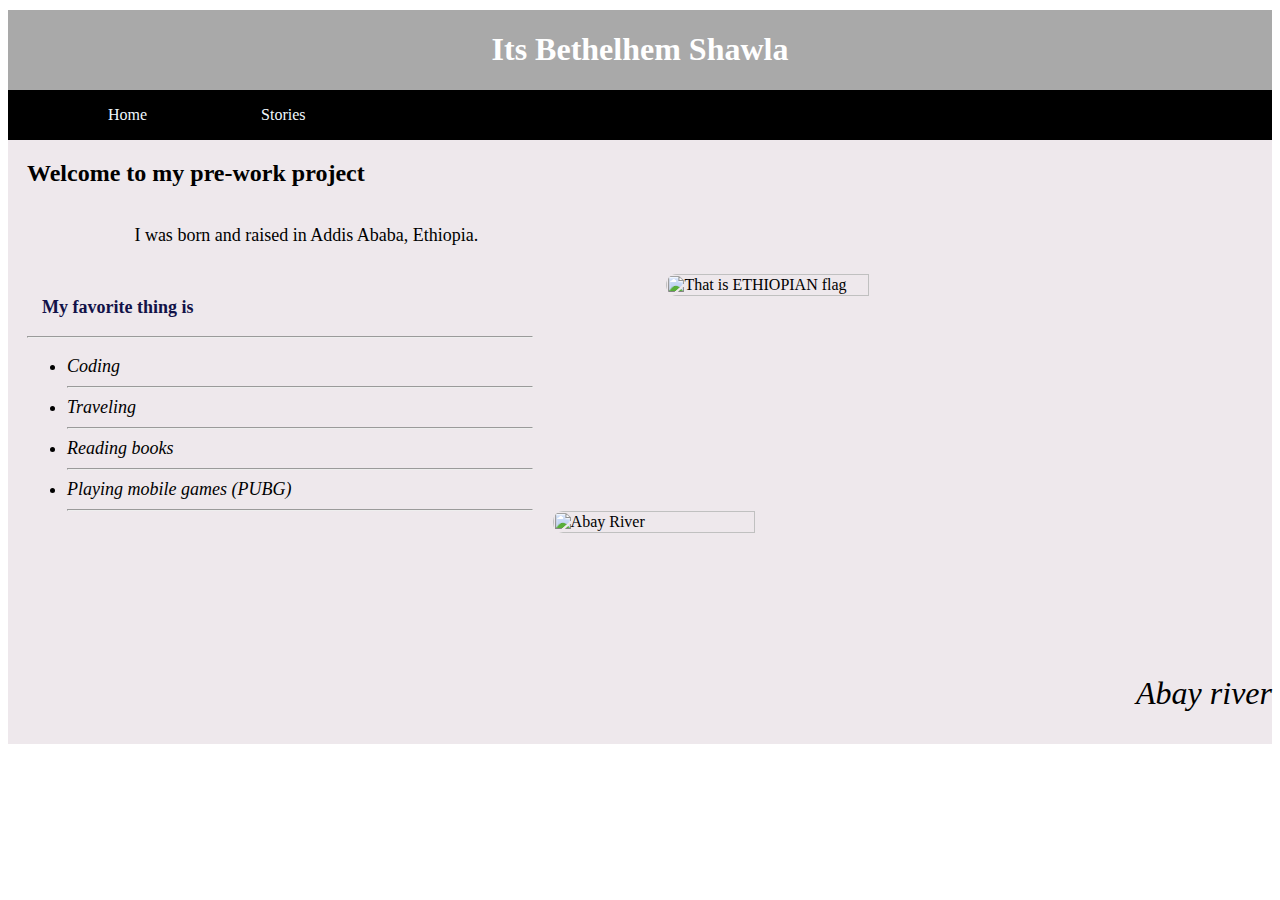
==== index.html @ 604d4df8 "Initial commit" ====
<html lang="en">

    <link rel="stylesheet" href="css/style.css">
<head>
    <title >Bethelhem Shawla/ Home</title>
</head>
<body>
    <section id="background">

        <div id="div1">
            <h1>Its Bethelhem Shawla</h1>
    
            </div>
  
    <div class="nav">
        <nav>
            <a href="index.html"> Home</a>
            <a href="stories.html" > Stories</a>
            
            
        </nav>
    </div>

        <h2 class="headline">Welcome to my pre-work project</h2>
        <p class="index"> I was born and raised in Addis Ababa, Ethiopia.</p>
       <div id="divimg">
        <div class="list">
                 <p class="fav" >My favorite thing is </p><hr> 
                 <ul> <li>Coding</li><hr> <li>Traveling </li><hr> <li>Reading books</li><hr> <li>Playing mobile games (PUBG)</li> <hr>
                  </ul>
         </div>
    
     <img class="img" width="40%" height="40%" src="https://answersafrica.com/wp-content/uploads/2016/07/58_Etiopian-flag-2.jpg" alt="That is ETHIOPIAN flag">

     <div>
     <img class="img2" width="40%" height="30%" src="https://lonelyplanetimages.imgix.net/a/g/hi/t/c2af3eb20b44c86b0420b6d698107b21-tis-abay.jpg" alt="Abay River">
    <p class="abay"> Abay river</p>
    </div>
    </div>
   
    </section>
</body>
</html>
---- css/style.css ----
#div1{
        text-align: center;
        font-family: 'Times New Roman', Times, serif;  
        background-color: darkgrey; 
        color: white; 
        
 }
 
 
.nav a{
    text-decoration: none;
    background-color: black;
    color: aliceblue;
    margin-left: 100px ;
    margin-right: 10px;
    padding: auto;
    
    
 }
 
 .nav{
     background-color: black;
     padding: auto;
     display: flex;
     flex-direction: none;
     height: 50px;
    align-items: center;
 }

#h4{
    font-size: large;
    color: rgb(1, 19, 19);
    margin-left: 10px;

}

#p1{
    margin-left: 20px;
    text-indent: 20px;
    font-size: larger;

}
.p2{
    font-size: 20px;
    font-weight: bolder;
    margin-top: 20px;
    padding-top: 30px;
    
   
  
}

.p3{
    text-indent: 100px;
    font-size: large;
    
}

 .fav {
    color: rgb(18, 18, 72);
    font-style: normal;
    font-weight: bolder ;
    justify-content: center;
    margin-left: 15px;
}



.iframe1{
    margin-left: 5%;
    margin-top: auto;

}


#divimg{
    float: inline-end;

}
.form{
    font-family: Georgia, 'Times New Roman', Times, serif;
    color: rgb(19, 20, 19);
}
.sug{
    font-size: large;
}

.list{
    clear: right;
    font-size: large;
    font-style: italic;
    float: left;
    border: 3px;
    margin-top: 15px;
    border-color: black;
    margin-bottom: 15px;
    width: 40%;
    margin-left: 19px;

}

.table{
    background-color: rgb(238, 232, 236);
   color: rgb(7, 13, 18);
width: 40%;
   border: 2px;
   border-color: rgb(80, 55, 55);
   height: 60px;
}

.th{
    color: rgb(246, 242, 242);
    font-size: larger;
    background-color: rgb(31, 29, 29);
    
}


.img{
   border-radius: 500px;
   float: right;
   margin-top: 10px;
   margin-right: 100px;
   margin-bottom: 10%;
}

.img2{
    border-radius: 10px;
    margin-left: 20px;
   float: left;
    margin-top: 7%;
}

.abay{
    float: right;
    margin-top: 20%;
    margin-left: 1%;
    font-size: xx-large;
    font-style: italic;
}

#background{
   
    background-color: rgb(238, 232, 236);
    padding: auto;
    display: flex;
    flex-direction: column;
    margin-top: 10px;
}

.headline{
    margin-left: 19px;
}



.tophalf{
    width: fit-content; 
      
}

.includetitle{
    float: right;
}



.pic{
    border-radius: 50px;
    width: 28%;
    height: 530px;
     float: left;
     margin-right: 40px ;
     margin-left: 20px;
     margin-bottom: 10px;
}


.gif{
    width: 50%;
    height: auto;
    
}

.thanks{
    font-size: xx-large;
    font-weight: bolder;
}


.music{
    font-size: large;

 
}


.movie{
    font-size: large;

  
}

.sport{
    font-size: large;

}

.musicleft{
    width: 40%;
    float: right;
    padding-top: 10px;
    margin-left: -50px;
}

.iframeright{
    width: 50%;
    margin-top: 90px;
    position: absolute;
    margin-top: 10px;
}
.secondsection{
    align-items: center;
justify-items: center;
}
.thanksgif{
float: right;
position: absolute;
margin-left: 50%;
margin-top: 1270px;
width: 500px;
}

.box{
    width:40%;
    height: auto; 
    margin-top: 70px;
    display: flex;
    margin-left: 30px;
    
}
span{
    color: red;
    font-size: 130%;
}

.index{
    margin-left: 10%;
    font-size: large;
    font-weight: 450;
}
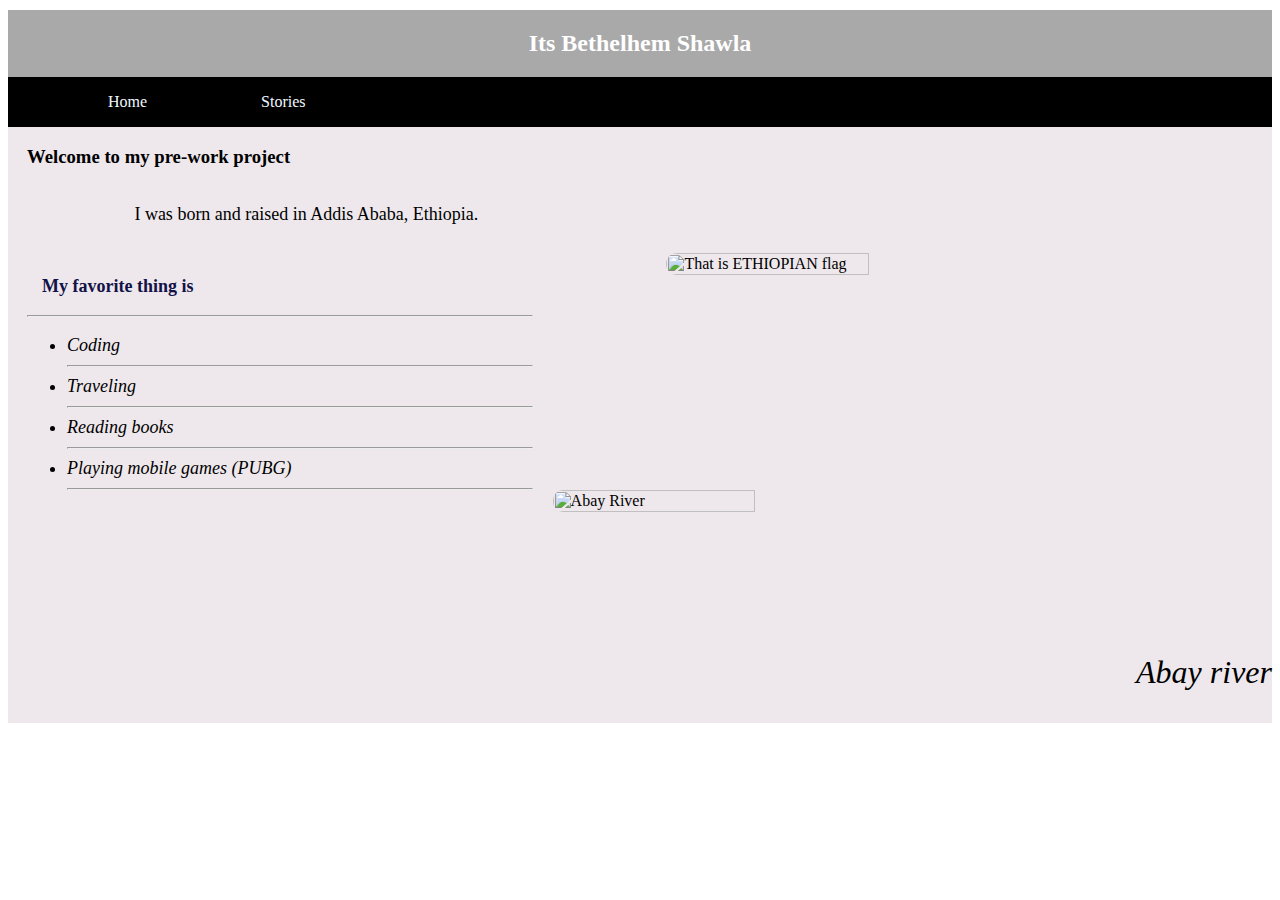
==== commit bb98470c: "h1 and h2" ====
--- a/index.html
+++ b/index.html
@@ -8,20 +8,20 @@
     <section id="background">
 
         <div id="div1">
-            <h1>Its Bethelhem Shawla</h1>
+            <h2>Its Bethelhem Shawla</h2>
     
             </div>
   
     <div class="nav">
         <nav>
             <a href="index.html"> Home</a>
-            <a href="stories.html" > Stories</a>
+            <a href="pages/stories.html" > Stories</a>
             
             
         </nav>
     </div>
 
-        <h2 class="headline">Welcome to my pre-work project</h2>
+        <h3 class="headline">Welcome to my pre-work project</h3>
         <p class="index"> I was born and raised in Addis Ababa, Ethiopia.</p>
        <div id="divimg">
         <div class="list">
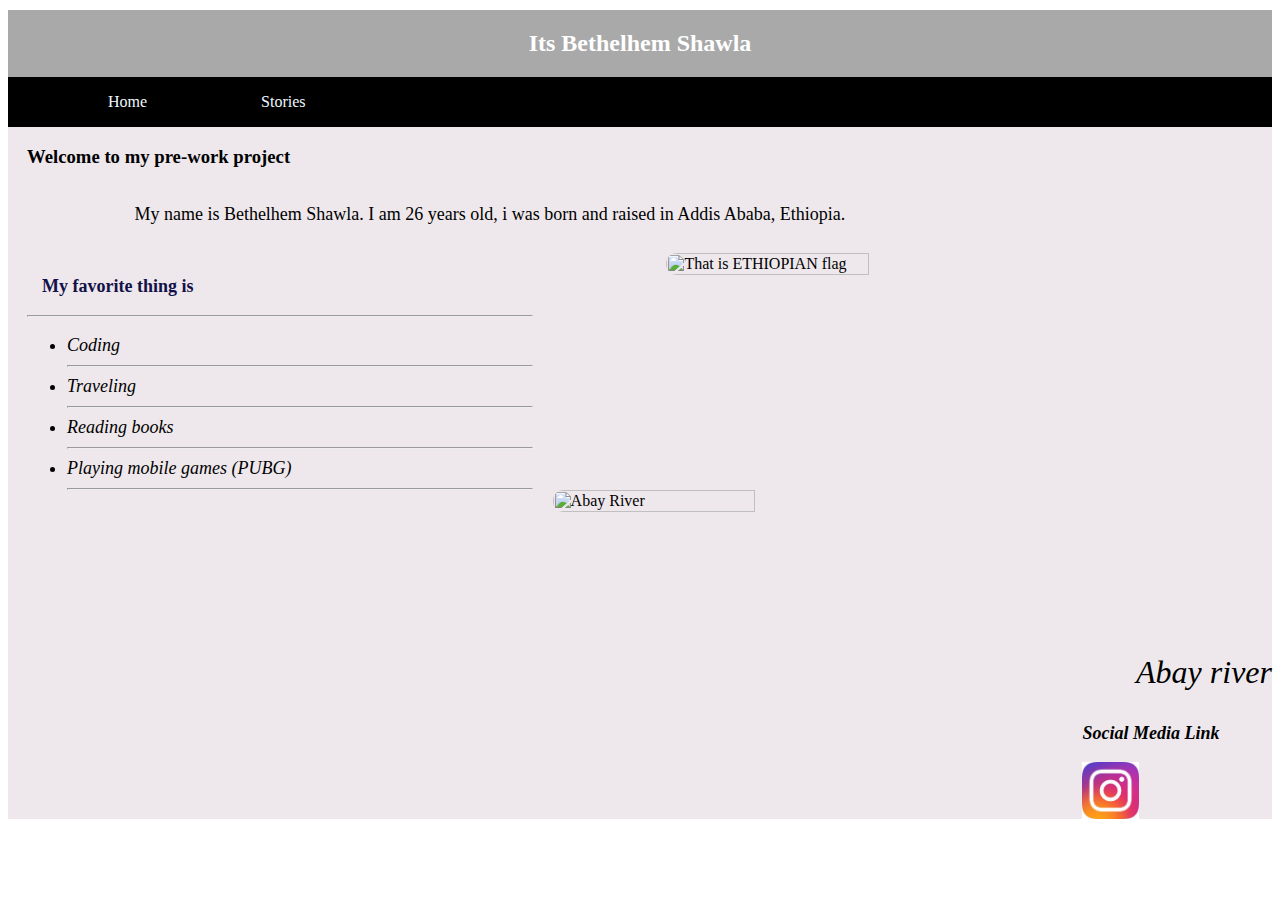
==== commit a8644915: "added few sentenses and external link" ====
--- a/index.html
+++ b/index.html
@@ -15,14 +15,14 @@
     <div class="nav">
         <nav>
             <a href="index.html"> Home</a>
-            <a href="pages/stories.html" > Stories</a>
+            <a href="/pages/stories.html" > Stories</a>
             
             
         </nav>
     </div>
 
         <h3 class="headline">Welcome to my pre-work project</h3>
-        <p class="index"> I was born and raised in Addis Ababa, Ethiopia.</p>
+        <p class="index"> My name is Bethelhem Shawla. I am 26 years old, i was born and raised in Addis Ababa, Ethiopia.</p>
        <div id="divimg">
         <div class="list">
                  <p class="fav" >My favorite thing is </p><hr> 
@@ -36,6 +36,17 @@
      <img class="img2" width="40%" height="30%" src="https://lonelyplanetimages.imgix.net/a/g/hi/t/c2af3eb20b44c86b0420b6d698107b21-tis-abay.jpg" alt="Abay River">
     <p class="abay"> Abay river</p>
     </div>
+
+   
+        
+        <div id="ig">
+            
+            <p>Social Media Link</p> 
+       
+        
+        <a href="https://www.instagram.com/betty.tada/"> <img width="30%" src="/images/instagram.jpeg" alt=""> </a>
+        </div>
+    </div>
     </div>
    
     </section>
--- a/css/style.css
+++ b/css/style.css
@@ -1,9 +1,7 @@
 #div1{
         text-align: center;
-        font-family: 'Times New Roman', Times, serif;  
         background-color: darkgrey; 
-        color: white; 
-        
+        color: white;     
  }
  
  
@@ -13,11 +11,10 @@
     color: aliceblue;
     margin-left: 100px ;
     margin-right: 10px;
-    padding: auto;
-    
-    
+    padding: auto; 
  }
  
+
  .nav{
      background-color: black;
      padding: auto;
@@ -27,34 +24,34 @@
     align-items: center;
  }
 
+
 #h4{
     font-size: large;
     color: rgb(1, 19, 19);
     margin-left: 10px;
-
-}
+}
+
 
 #p1{
     margin-left: 20px;
     text-indent: 20px;
     font-size: larger;
-
-}
+}
+
+
 .p2{
     font-size: 20px;
     font-weight: bolder;
     margin-top: 20px;
-    padding-top: 30px;
-    
-   
-  
-}
+    padding-top: 30px;  
+}
+
 
 .p3{
     text-indent: 100px;
     font-size: large;
-    
-}
+}
+
 
  .fav {
     color: rgb(18, 18, 72);
@@ -65,25 +62,26 @@
 }
 
 
-
 .iframe1{
     margin-left: 5%;
     margin-top: auto;
-
 }
 
 
 #divimg{
     float: inline-end;
-
-}
+}
+
+
 .form{
-    font-family: Georgia, 'Times New Roman', Times, serif;
     color: rgb(19, 20, 19);
 }
+
+
 .sug{
     font-size: large;
 }
+
 
 .list{
     clear: right;
@@ -96,23 +94,23 @@
     margin-bottom: 15px;
     width: 40%;
     margin-left: 19px;
-
-}
+}
+
 
 .table{
     background-color: rgb(238, 232, 236);
    color: rgb(7, 13, 18);
-width: 40%;
+   width: 40%;
    border: 2px;
    border-color: rgb(80, 55, 55);
    height: 60px;
 }
+
 
 .th{
     color: rgb(246, 242, 242);
     font-size: larger;
     background-color: rgb(31, 29, 29);
-    
 }
 
 
@@ -124,6 +122,7 @@
    margin-bottom: 10%;
 }
 
+
 .img2{
     border-radius: 10px;
     margin-left: 20px;
@@ -131,6 +130,7 @@
     margin-top: 7%;
 }
 
+
 .abay{
     float: right;
     margin-top: 20%;
@@ -138,6 +138,7 @@
     font-size: xx-large;
     font-style: italic;
 }
+
 
 #background{
    
@@ -148,21 +149,20 @@
     margin-top: 10px;
 }
 
+
 .headline{
     margin-left: 19px;
 }
 
 
-
 .tophalf{
-    width: fit-content; 
-      
-}
+    width: fit-content;     
+}
+
 
 .includetitle{
     float: right;
 }
-
 
 
 .pic{
@@ -178,9 +178,9 @@
 
 .gif{
     width: 50%;
-    height: auto;
-    
-}
+    height: auto; 
+}
+
 
 .thanks{
     font-size: xx-large;
@@ -190,21 +190,18 @@
 
 .music{
     font-size: large;
-
- 
 }
 
 
 .movie{
     font-size: large;
-
-  
-}
+}
+
 
 .sport{
     font-size: large;
-
-}
+}
+
 
 .musicleft{
     width: 40%;
@@ -212,6 +209,7 @@
     padding-top: 10px;
     margin-left: -50px;
 }
+
 
 .iframeright{
     width: 50%;
@@ -219,33 +217,49 @@
     position: absolute;
     margin-top: 10px;
 }
+
+
 .secondsection{
     align-items: center;
-justify-items: center;
-}
+    justify-items: center;
+}
+
+
 .thanksgif{
-float: right;
-position: absolute;
-margin-left: 50%;
-margin-top: 1270px;
-width: 500px;
-}
+    float: right;
+    position: absolute;
+    margin-left: 50%;
+    margin-top: 1270px;
+    width: 500px;
+}
+
 
 .box{
     width:40%;
     height: auto; 
     margin-top: 70px;
     display: flex;
-    margin-left: 30px;
-    
-}
+    margin-left: 30px;  
+}
+
+
 span{
     color: red;
     font-size: 130%;
 }
 
+
 .index{
     margin-left: 10%;
     font-size: large;
     font-weight: 450;
-}+}
+
+#ig{
+    margin-top: 10%;
+    margin-left: 85%;
+    font-weight:bold;
+    font-size: large;   
+    font-style: oblique;
+}
+
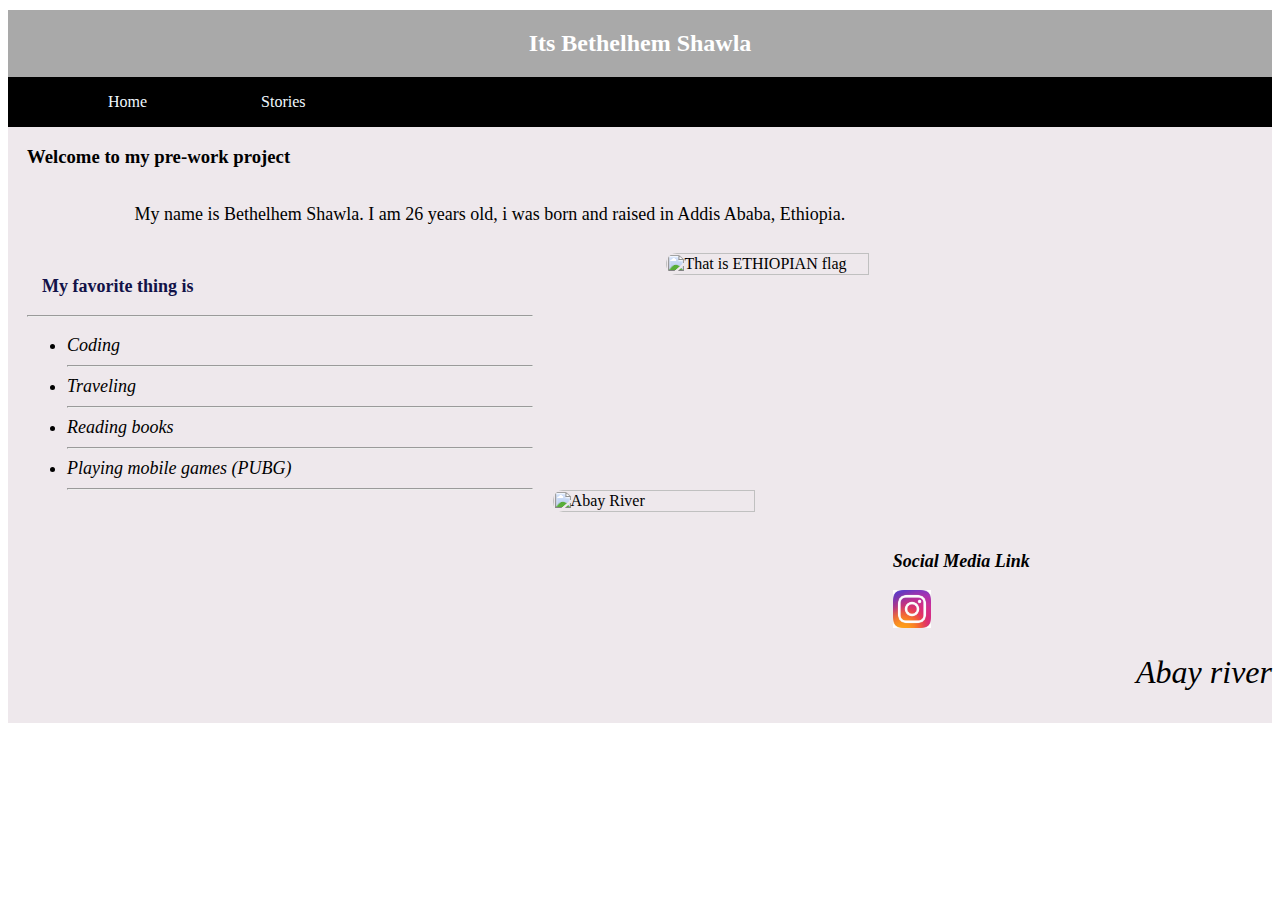
==== commit 1fa13292: "div created for external link" ====
--- a/index.html
+++ b/index.html
@@ -35,17 +35,19 @@
      <div>
      <img class="img2" width="40%" height="30%" src="https://lonelyplanetimages.imgix.net/a/g/hi/t/c2af3eb20b44c86b0420b6d698107b21-tis-abay.jpg" alt="Abay River">
     <p class="abay"> Abay river</p>
+    
+    <div id="ig">
+            
+        <p>Social Media Link</p> 
+   
+    
+    <a href="https://www.instagram.com/betty.tada/"> <img width="10%" src="/images/instagram.jpeg" alt=""> </a>
+    </div>
     </div>
 
    
         
-        <div id="ig">
-            
-            <p>Social Media Link</p> 
        
-        
-        <a href="https://www.instagram.com/betty.tada/"> <img width="30%" src="/images/instagram.jpeg" alt=""> </a>
-        </div>
     </div>
     </div>
    
--- a/css/style.css
+++ b/css/style.css
@@ -229,8 +229,8 @@
     float: right;
     position: absolute;
     margin-left: 50%;
-    margin-top: 1270px;
-    width: 500px;
+    margin-top: 1200px;
+    width: 700px;
 }
 
 
@@ -256,10 +256,12 @@
 }
 
 #ig{
-    margin-top: 10%;
-    margin-left: 85%;
+    margin-left: 70%;
+    margin-top: -190;
     font-weight:bold;
     font-size: large;   
     font-style: oblique;
-}
-
+    padding: auto;
+    float: right;
+}
+
